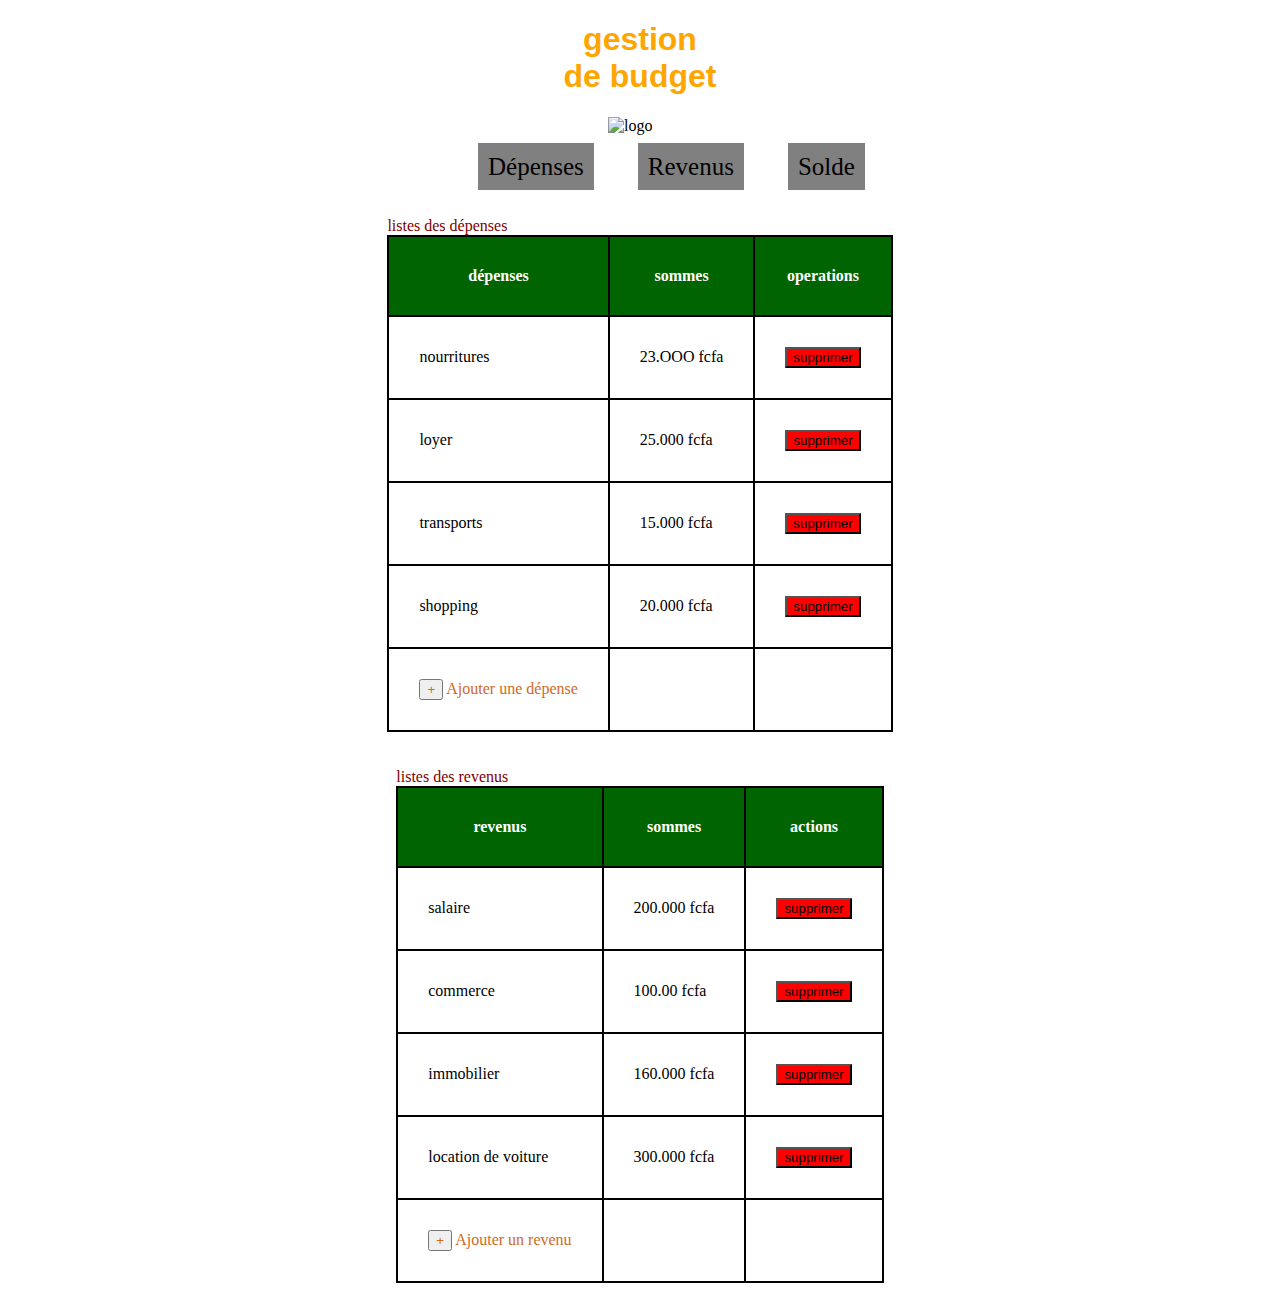
==== index.html @ d0fd433c "second commit" ====
<!DOCTYPE html>
<html lang="fr">
<head>
    <meta charset="UTF-8">
    <meta name="viewport" content="width=device-width, initial-scale=1.0">
    <link rel="stylesheet" href="style.css">
    <title>gestion de buget</title>
</head>
<body>
<h1>gestion<br>de budget</h1>
 <img src="c:\Users\2SH\Downloads\téléchargement (1).jpg"alt="logo">
<section><br>
<div>Dépenses</div>
<div>Revenus</div>
<div>Solde</div>
</section>
<table><br>
<caption style="caption-side: top"> listes des dépenses</caption>
  <tr><br>
<th>dépenses</th> 
<th>sommes</th>
<th>operations</th>
  </tr>
  <tr>
<td>nourritures</td>
<td>23.OOO fcfa</td>
<td class><button>supprimer</button></td>
  </tr>
  <tr>
   <td>loyer</td>
  <td>25.000 fcfa</td>
  <td class><button>supprimer</button></td>
  </tr>
  <tr>
  <td>transports</td>
  <td>15.000 fcfa</td>
  <td class><button>supprimer</button></td>
  </tr>
  <tr>
  <td>shopping</td>
  <td>20.000 fcfa</td>
   <td class><button>supprimer</button></td>
  </tr>
  <tr>
<td><input type="button" value="+"> <label>Ajouter une dépense</label></td>
<td></td>
<td></td>
  </tr>
</table>
<table><br>
<caption style="caption-side: top">listes des revenus</caption>
<tr><br>
<th>revenus</th>
<th>sommes</th>
<th>actions</th>
</tr>
<tr>
<td>salaire</td>
<td>200.000 fcfa</td>
<td class><button>supprimer</button></td>
</tr>
<tr>
  <td>commerce</td>
 <td>100.00 fcfa</td>
 <td class=><button>supprimer</button></td> 
</tr>
<tr>
<td>immobilier</td>
<td>160.000 fcfa</td>
<td class><button>supprimer</button></td>
</tr>
<tr>
<td>location de voiture</td>
<td>300.000 fcfa</td>
<td class><button>supprimer</button></td>
</tr>
<tr>
  <td><input type="button" value="+"> <label>Ajouter un revenu</label></td>
  <td></td>
  <td></td>
</tr>
</table>
</body>
  </html>
---- style.css ----
h1{font-family: Arial, Helvetica, sans-serif;
color: orange;
text-align: center;}
section{transform: translate(450px);}
img{transform: translate(600px);
min-width:4px;}
caption{text-align: left;}
div{
font-size: 25px;
background-color:grey;
display:inline;
padding: 10px;
margin:20px;
translate:(900);}
button{background-color:red;}
body{justify-content: center;}
table{border-collapse:collapse;
margin: auto;}
td,th{border: 2px solid black;
padding: 30px;}
th{background-color: darkgreen;
color:white;}
caption{color:maroon;}
input,label{color:chocolate;}
/*responsive*/
@media only screen and(max-widht:500px){
    tbody,th,td,tr
    display:block
}
    
}
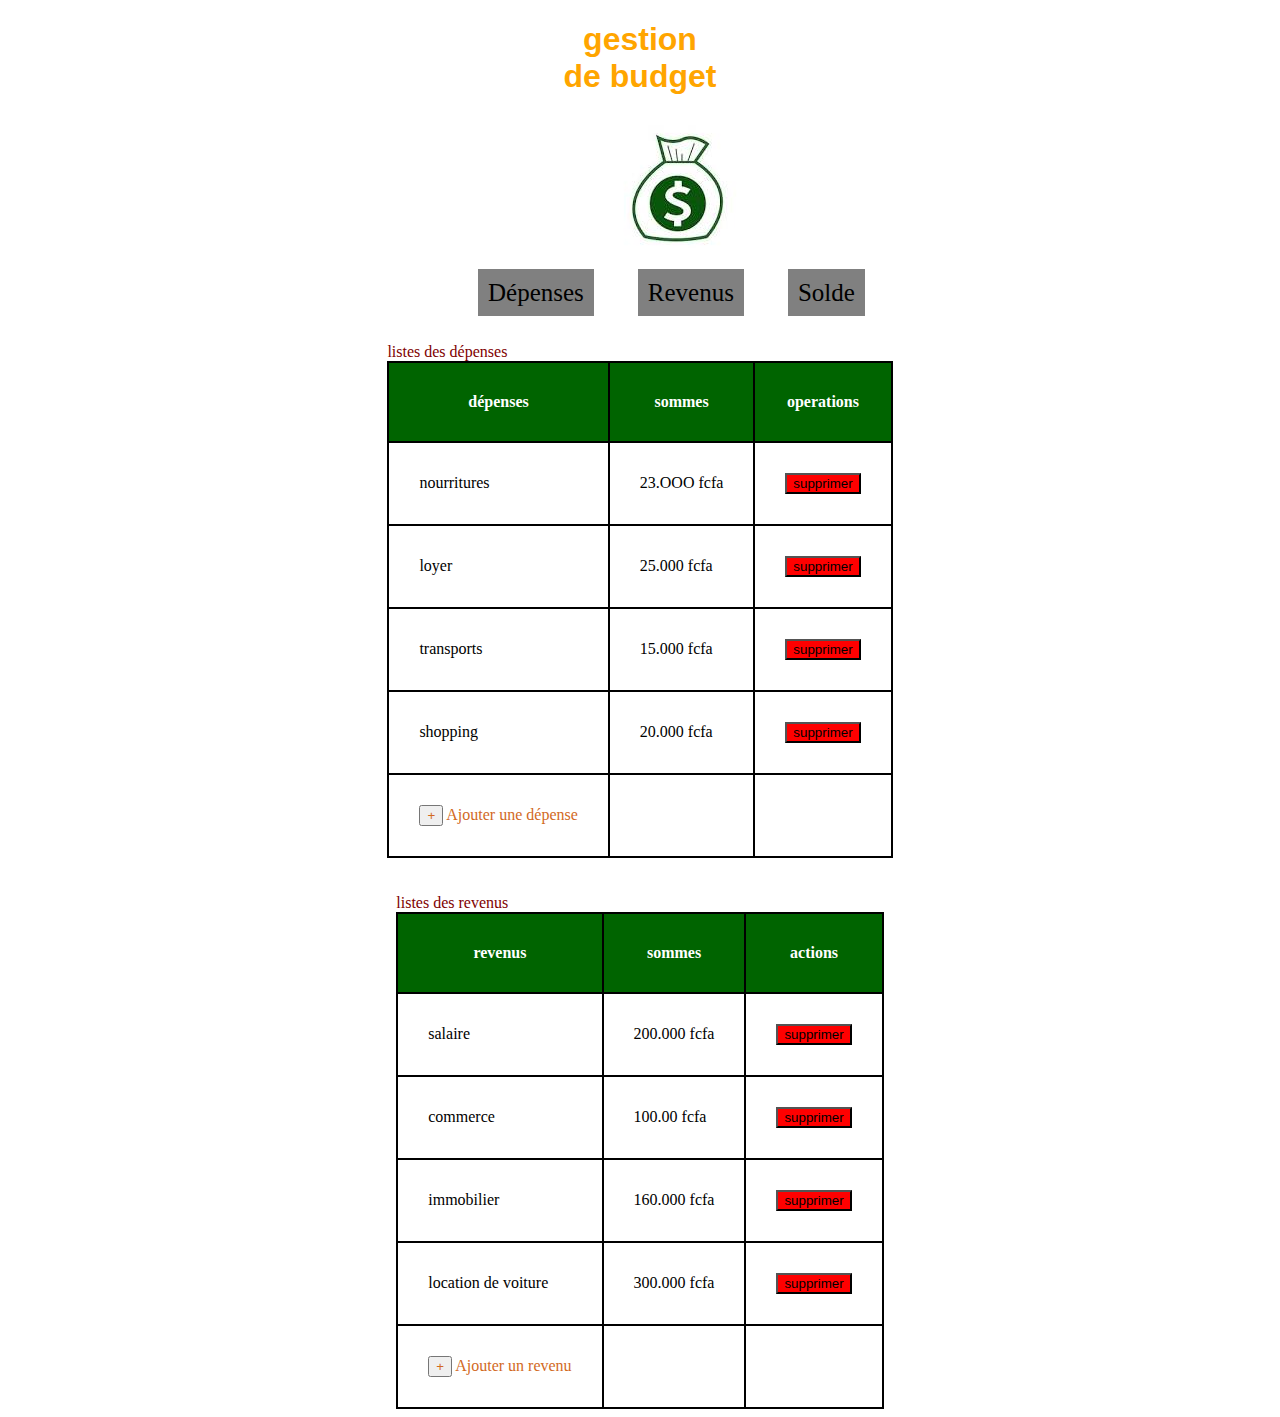
==== commit 9c5fb8c3: "thirt commit" ====
--- a/index.html
+++ b/index.html
@@ -8,7 +8,7 @@
 </head>
 <body>
 <h1>gestion<br>de budget</h1>
- <img src="c:\Users\2SH\Downloads\téléchargement (1).jpg"alt="logo">
+ <img src="logo.jpg"alt="logo">
 <section><br>
 <div>Dépenses</div>
 <div>Revenus</div>
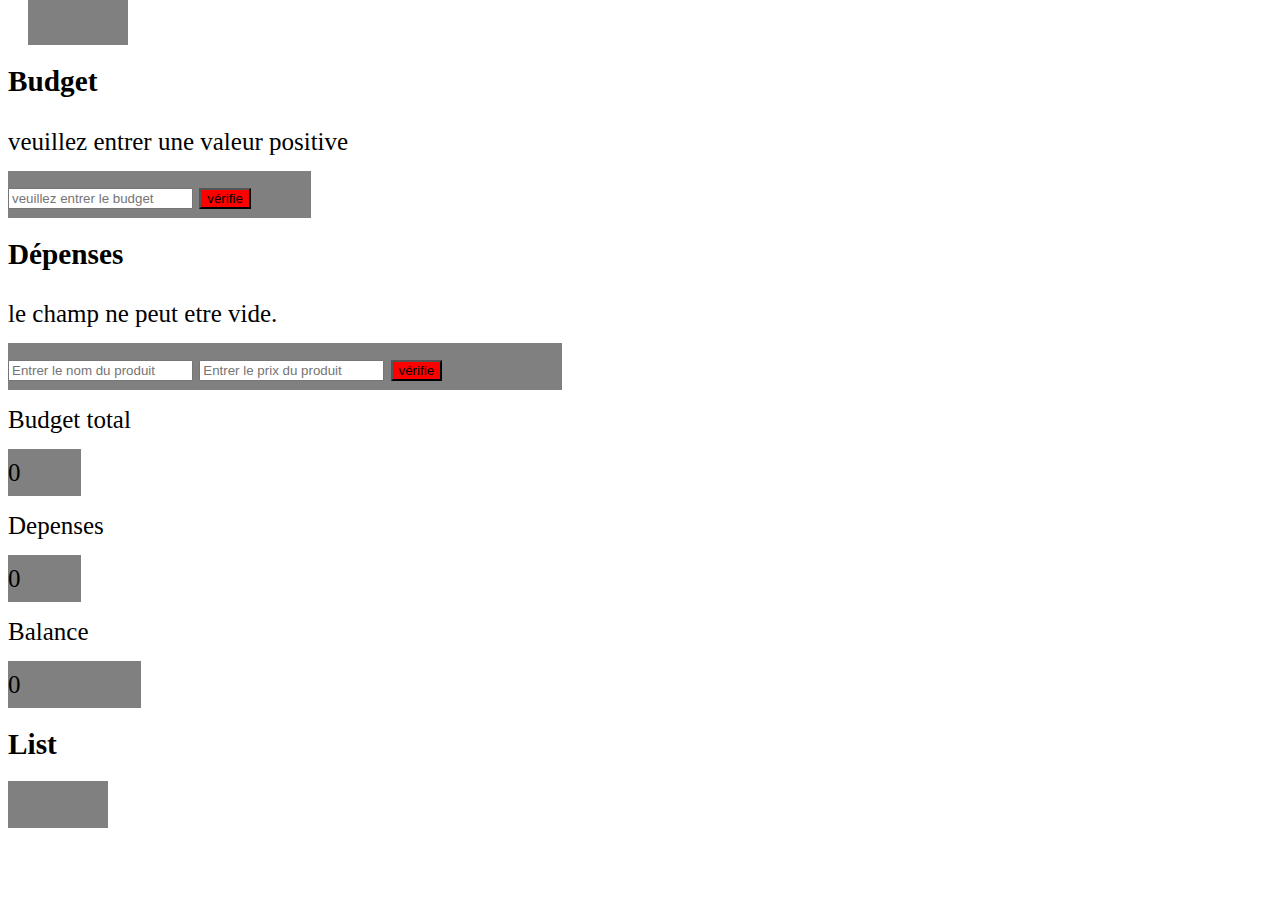
==== commit d3098cfa: "ajout de l'index html" ====
--- a/index.html
+++ b/index.html
@@ -1,86 +1,77 @@
 <!DOCTYPE html>
-<html lang="fr">
-<head>
-    <meta charset="UTF-8">
-    <meta name="viewport" content="width=device-width, initial-scale=1.0">
-    <link rel="stylesheet" href="style.css">
-    <title>gestion de buget</title>
-</head>
-<body>
-<h1>gestion<br>de budget</h1>
- <img src="logo.jpg"alt="logo">
-<section><br>
-<div>Dépenses</div>
-<div>Revenus</div>
-<div>Solde</div>
-</section>
-<table><br>
-<caption style="caption-side: top"> listes des dépenses</caption>
-  <tr><br>
-<th>dépenses</th> 
-<th>sommes</th>
-<th>operations</th>
-  </tr>
-  <tr>
-<td>nourritures</td>
-<td>23.OOO fcfa</td>
-<td class><button>supprimer</button></td>
-  </tr>
-  <tr>
-   <td>loyer</td>
-  <td>25.000 fcfa</td>
-  <td class><button>supprimer</button></td>
-  </tr>
-  <tr>
-  <td>transports</td>
-  <td>15.000 fcfa</td>
-  <td class><button>supprimer</button></td>
-  </tr>
-  <tr>
-  <td>shopping</td>
-  <td>20.000 fcfa</td>
-   <td class><button>supprimer</button></td>
-  </tr>
-  <tr>
-<td><input type="button" value="+"> <label>Ajouter une dépense</label></td>
-<td></td>
-<td></td>
-  </tr>
-</table>
-<table><br>
-<caption style="caption-side: top">listes des revenus</caption>
-<tr><br>
-<th>revenus</th>
-<th>sommes</th>
-<th>actions</th>
-</tr>
-<tr>
-<td>salaire</td>
-<td>200.000 fcfa</td>
-<td class><button>supprimer</button></td>
-</tr>
-<tr>
-  <td>commerce</td>
- <td>100.00 fcfa</td>
- <td class=><button>supprimer</button></td> 
-</tr>
-<tr>
-<td>immobilier</td>
-<td>160.000 fcfa</td>
-<td class><button>supprimer</button></td>
-</tr>
-<tr>
-<td>location de voiture</td>
-<td>300.000 fcfa</td>
-<td class><button>supprimer</button></td>
-</tr>
-<tr>
-  <td><input type="button" value="+"> <label>Ajouter un revenu</label></td>
-  <td></td>
-  <td></td>
-</tr>
-</table>
-</body>
-  </html>
-  
-  
+<html lang="en">
+  <head>
+    <meta name="viewport" content="width=device-width, initial-scale=1.0" />
+    <title>Application de Budget</title>
+    <!-- Font Awesome Icons -->
+    <link
+      rel="stylesheet"
+      href="https://cdnjs.cloudflare.com/ajax/libs/font-awesome/6.1.1/css/all.min.css"
+    />
+    <!-- Stylesheet -->
+    <link rel="stylesheet" href="style.css" />
+  </head>
+  <body>
+    <div class="wrapper">
+      <div class="container">
+        <div class="sub-container">
+          <!-- Budget -->
+          <div class="total-amount-container">
+            <h3>Budget</h3>
+            <p class="hide error" id="budget-error">
+              veuillez entrer une valeur positive
+            </p>
+            <input
+              type="number"
+              id="total-amount"
+              placeholder="veuillez entrer le budget"
+            />
+            <button class="submit" id="total-amount-button">vérifie</button>
+          </div>
+
+          <!-- Dépenses-->
+          <div class="user-amount-container">
+            <h3>Dépenses</h3>
+            <p class="hide error" id="product-title-error">
+              le champ ne peut etre vide.
+            </p>
+            <input
+              type="text"
+              class="product-title"
+              id="product-title"
+              placeholder="Entrer le nom du produit"
+            />
+            <input
+              type="number"
+              id="user-amount"
+              placeholder="Entrer le prix du produit"
+            />
+            <button class="submit" id="check-amount">vérifie</button>
+          </div>
+        </div>
+        <!-- Output -->
+        <div class="output-container flex-space">
+          <div>
+            <p>Budget total</p>
+            <span id="amount">0</span>
+          </div>
+          <div>
+            <p>Depenses</p>
+            <span id="depense-value">0</span>
+          </div>
+          <div>
+            <p>Balance</p>
+            <span id="balance-amount">0</span>
+          </div>
+        </div>
+      </div>
+      <!-- List -->
+      <div class="list">
+        <h3> List</h3>
+        <div class="list-container" id="list"></div>
+      </div>
+    </div>
+    <!-- Script -->
+    <script src="script.js"></script>
+  </body>
+</html>